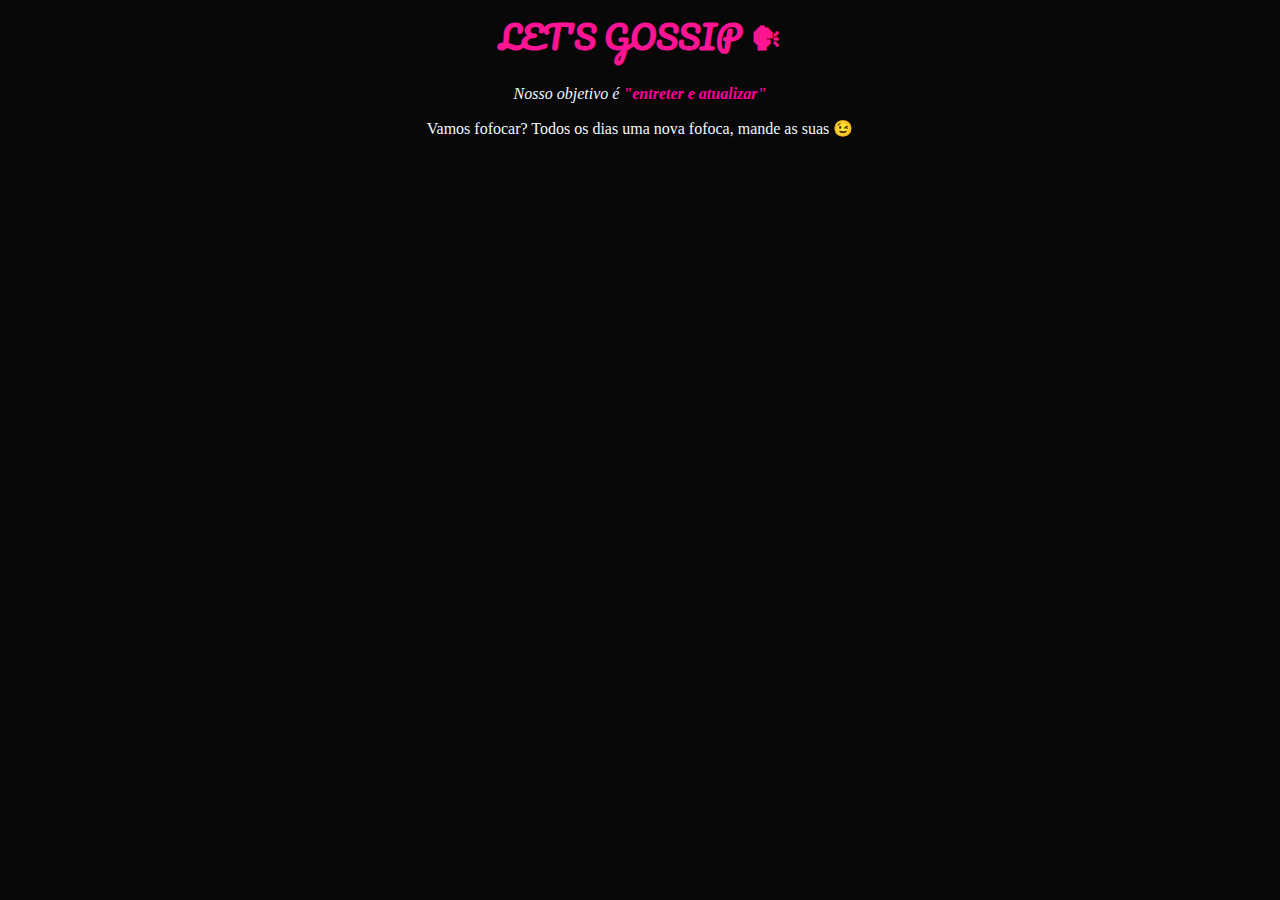
==== index.html @ 6e92e982 "a" ====
<html lang="pt-br">
  <head>
    <title>Gossip page</title>
    <link rel="icon" type="image/x-icon" href="/imgs/icon.png">
    <link rel="stylesheet" href="styles.css">
    <style>
      h1 {
    font-family: 'Pacifico', cursive;
    color: aquamarine;
}
    </style>
    <meta charset="utf-8">
  </head>
  <body style="background-color: rgb(8, 8, 8);">
  <h1 style="text-align: center; color: deeppink">LET'S GOSSIP 🗣</h1> 
  <p style="text-align: center;"><em style="color: aliceblue;">Nosso objetivo é <strong style="color: rgb(255, 0, 149);">"entreter e atualizar"</strong></em></p>
  <p style="color: aliceblue; text-align: center;">Vamos fofocar? Todos os dias uma nova fofoca, mande as suas 😉</p>
    
  </body>
</html>
---- styles.css ----
/*
@Author: Maria Clara
*/

@import url('https://fonts.googleapis.com/css2?family=Pacifico&display=swap');


h1 {
    font-family: 'Pacifico', cursive;
    color: aquamarine;
}
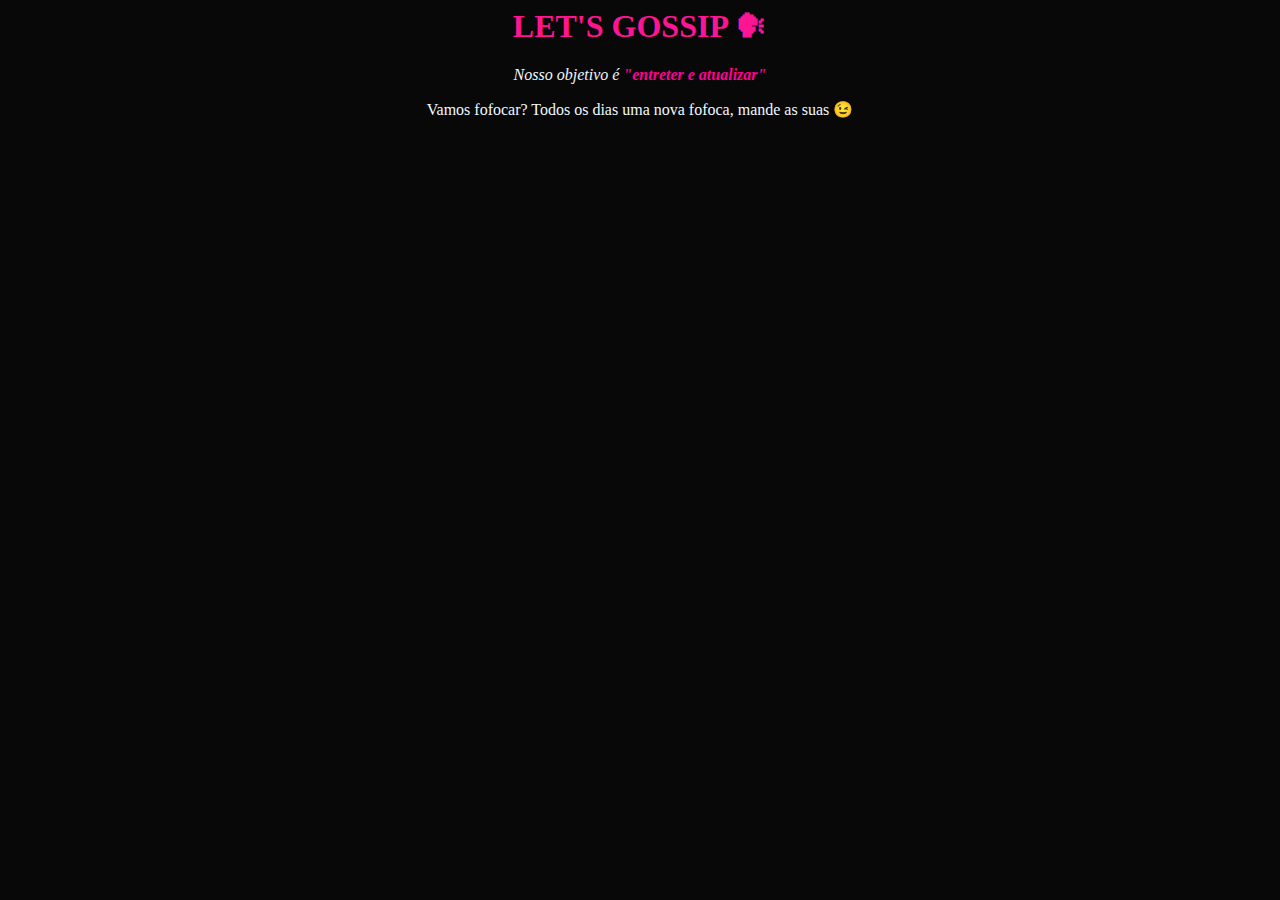
==== commit 01eb5e37: "." ====
--- a/index.html
+++ b/index.html
@@ -2,12 +2,8 @@
   <head>
     <title>Gossip page</title>
     <link rel="icon" type="image/x-icon" href="/imgs/icon.png">
-    <link rel="stylesheet" href="styles.css">
     <style>
-      h1 {
-    font-family: 'Pacifico', cursive;
-    color: aquamarine;
-}
+      h1 {color: aquamarine;}
     </style>
     <meta charset="utf-8">
   </head>
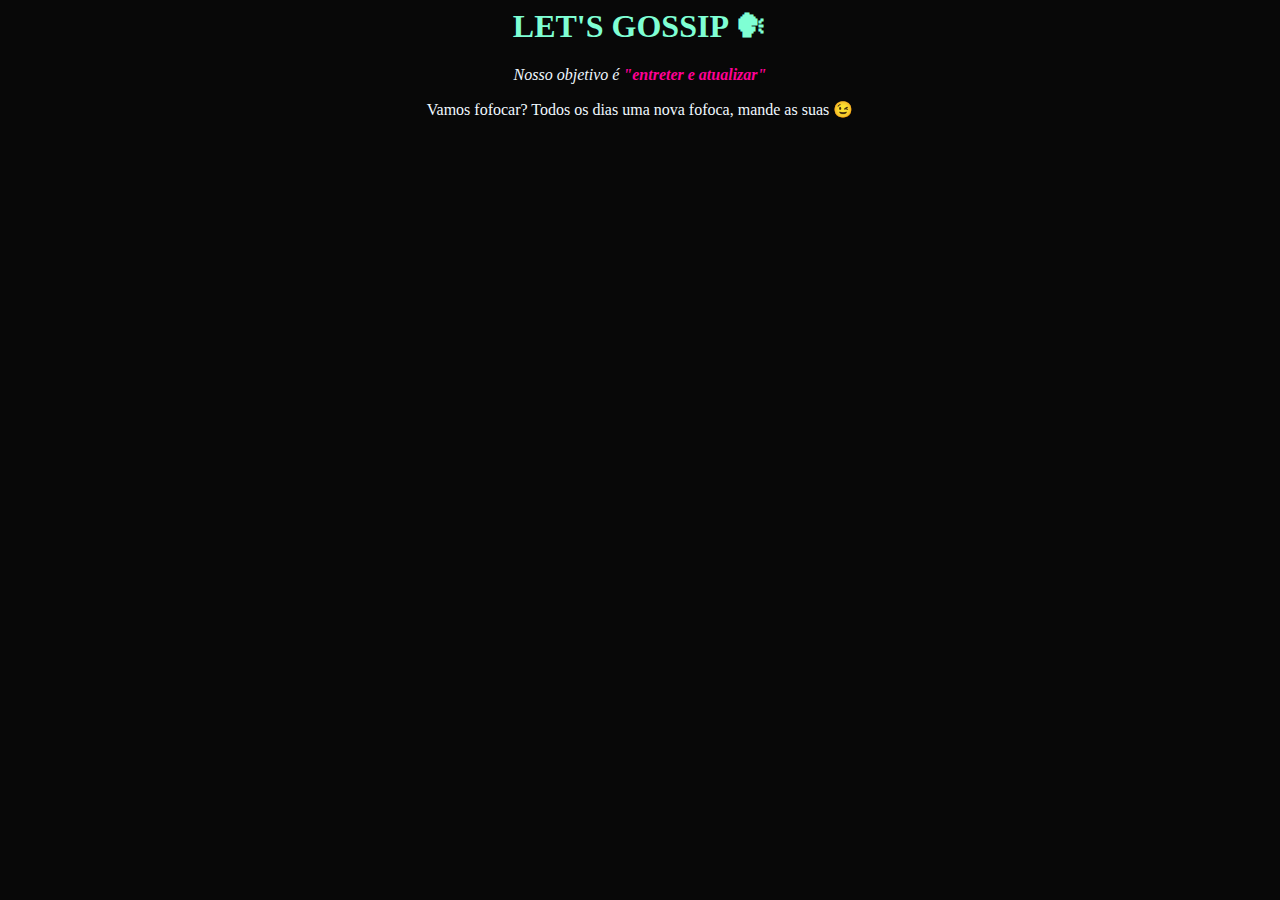
==== commit 2c2d3b34: "." ====
--- a/index.html
+++ b/index.html
@@ -8,7 +8,7 @@
     <meta charset="utf-8">
   </head>
   <body style="background-color: rgb(8, 8, 8);">
-  <h1 style="text-align: center; color: deeppink">LET'S GOSSIP 🗣</h1> 
+  <h1 style="text-align: center">LET'S GOSSIP 🗣</h1> 
   <p style="text-align: center;"><em style="color: aliceblue;">Nosso objetivo é <strong style="color: rgb(255, 0, 149);">"entreter e atualizar"</strong></em></p>
   <p style="color: aliceblue; text-align: center;">Vamos fofocar? Todos os dias uma nova fofoca, mande as suas 😉</p>
     
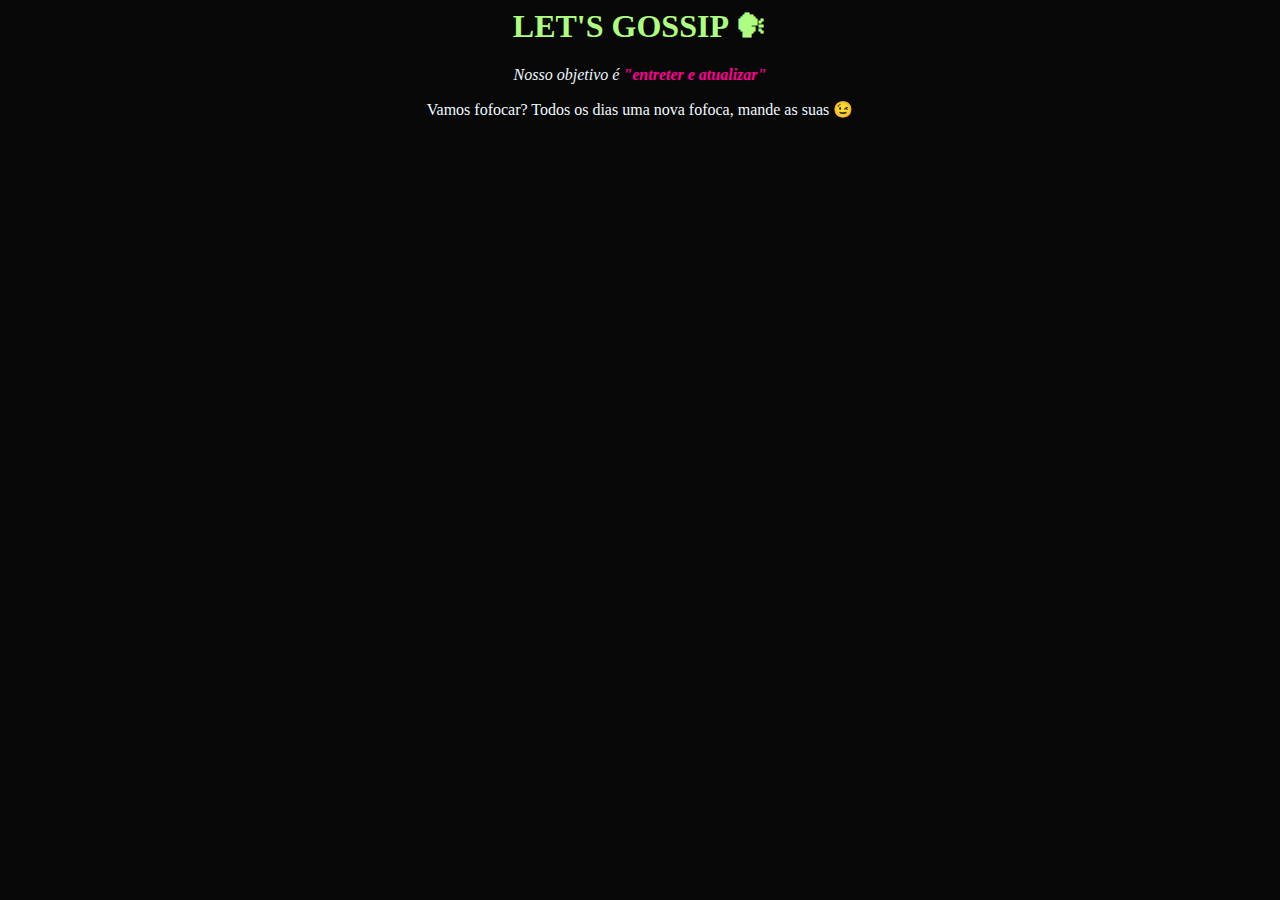
==== commit e20caa1f: "g" ====
--- a/index.html
+++ b/index.html
@@ -3,7 +3,7 @@
     <title>Gossip page</title>
     <link rel="icon" type="image/x-icon" href="/imgs/icon.png">
     <style>
-      h1 {color: aquamarine;}
+      h1 {color: rgb(174, 255, 127);}
     </style>
     <meta charset="utf-8">
   </head>
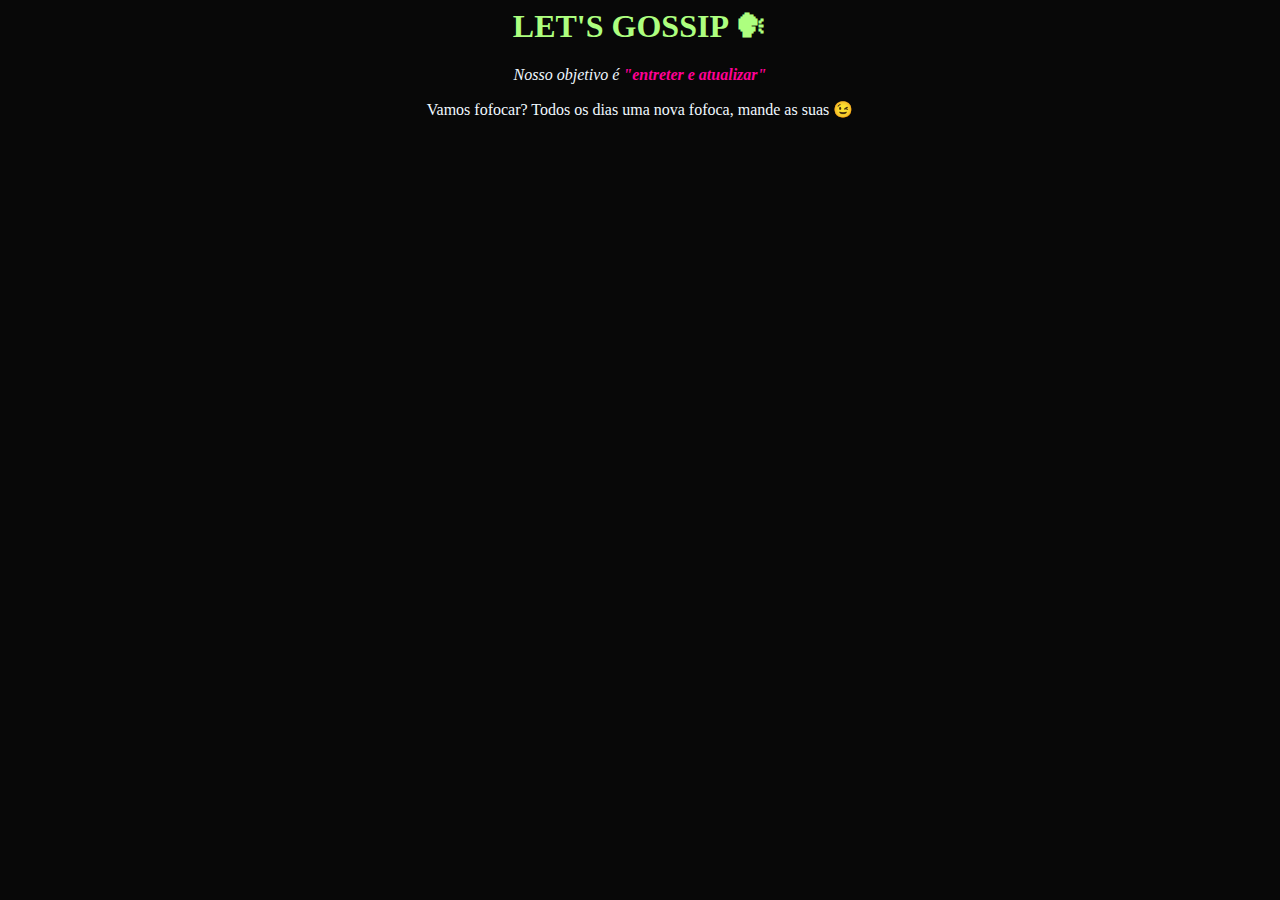
==== commit 54a21585: "aaaaaaaa" ====
--- a/index.html
+++ b/index.html
@@ -3,7 +3,7 @@
     <title>Gossip page</title>
     <link rel="icon" type="image/x-icon" href="/imgs/icon.png">
     <style>
-      h1 {color: rgb(174, 255, 127);}
+      h1 {color: rgb(173, 255, 127);}
     </style>
     <meta charset="utf-8">
   </head>
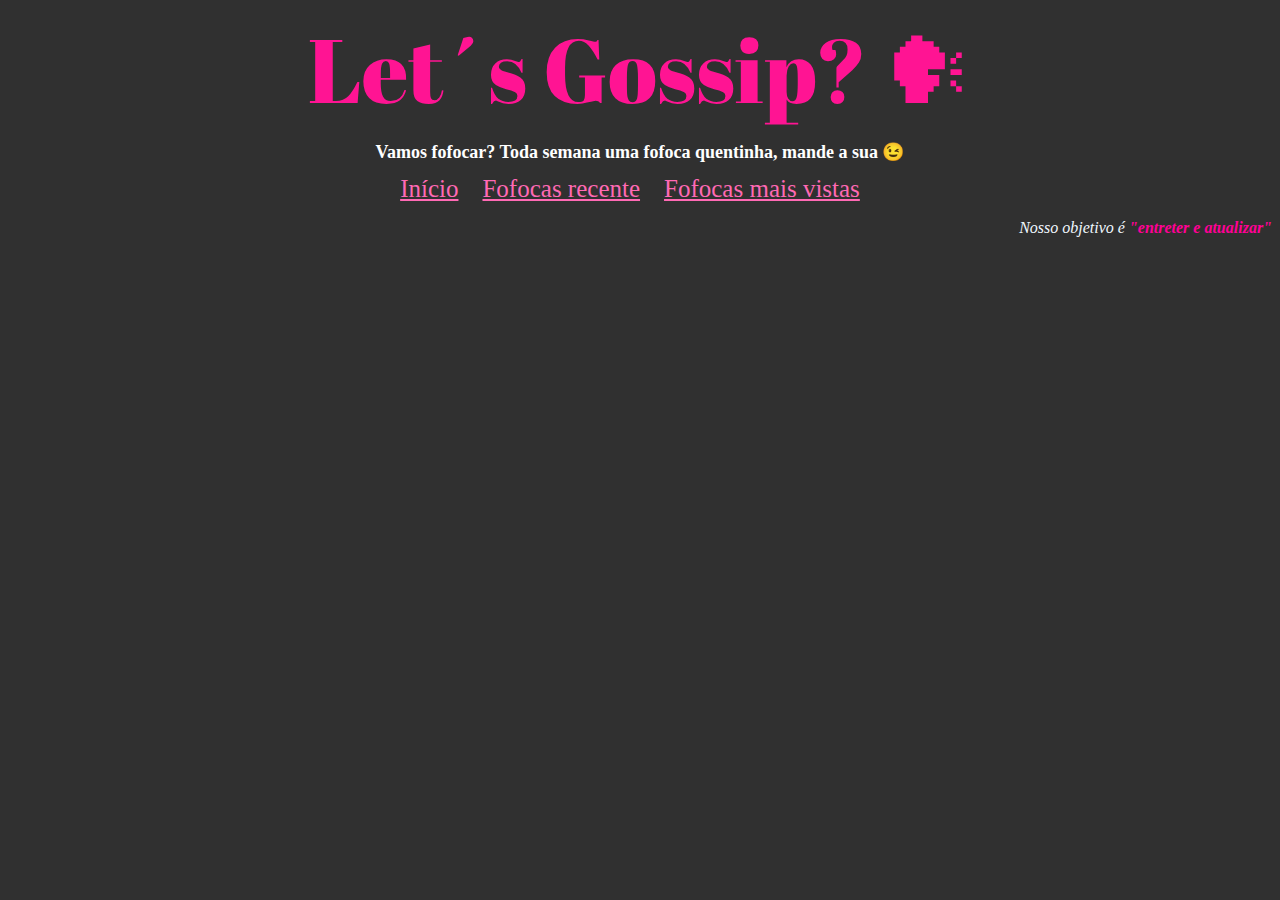
==== commit 636dcaf1: "Update index.html, create styles.css" ====
--- a/index.html
+++ b/index.html
@@ -2,15 +2,17 @@
   <head>
     <title>Gossip page</title>
     <link rel="icon" type="image/x-icon" href="/imgs/icon.png">
-    <style>
-      h1 {color: rgb(173, 255, 127);}
-    </style>
+    <link rel="stylesheet" href="styles.css">
     <meta charset="utf-8">
   </head>
-  <body style="background-color: rgb(8, 8, 8);">
-  <h1 style="text-align: center">LET'S GOSSIP 🗣</h1> 
-  <p style="text-align: center;"><em style="color: aliceblue;">Nosso objetivo é <strong style="color: rgb(255, 0, 149);">"entreter e atualizar"</strong></em></p>
-  <p style="color: aliceblue; text-align: center;">Vamos fofocar? Todos os dias uma nova fofoca, mande as suas 😉</p>
-    
+  <body style="background-color: rgba(8,8,8,0.84);">
+    <header id="titulo">Let´s Gossip? 🗣</header>
+      <h1 id="sub titulo"> Vamos fofocar? Toda semana uma fofoca quentinha, mande a sua 😉 </h1>
+    <div class="opções">
+      <a class="opção1" href="index.html">Início</a>
+      <a class="opção2" href="Fofocas%20recentes.html">Fofocas recente</a>
+      <a class="opção3" href="As%20mais%20vistas.html">Fofocas mais vistas</a>
+      <p id="objetivo"><em style="color: aliceblue;">Nosso objetivo é <strong style="color: rgb(255, 0, 149);">"entreter e atualizar"</strong></em></p>
+
   </body>
 </html>
--- a/styles.css
+++ b/styles.css
@@ -0,0 +1,72 @@
+/*
+@Autor: Maria Clara
+ */
+@import url('https://fonts.googleapis.com/css2?family=Abril+Fatface&display=swap');
+
+body {
+    text-align: center;
+    background-color: black;
+}
+#titulo {
+    text-align: center;
+    font-family: "Abril Fatface" , cursive ;
+    color: deeppink;
+    font-size: 90px;
+    margin-top: 0px;
+}
+
+img {
+    width: 68px;
+    align-content: first;
+    }
+
+#objetivo {
+    text-align: right;
+    color: aliceblue;
+}
+
+#sub\ titulo{
+    color: #ffffff;
+    font-size: 18px;
+    font-family: "AKG Verdana";
+    text-align: center;
+}
+
+#sub\ titulo\ 2{
+    color: #ffffff;
+    font-size: 20px;
+    font-family: "AKG Verdana";
+    text-align: center;
+}
+
+#sub\ titulo\ 3{
+    color: #ffffff;
+    font-size: 20px;
+    font-family: "AKG Verdana";
+    text-align: center;
+}
+
+.opção1{
+    font-size: 25px;
+    color: hotpink;
+    font-family: "Comfortaa" , cursive;
+    text-align: left;
+    padding-right: 20px;
+}
+
+.opção2{
+    font-size: 25px;
+    color: hotpink;
+    font-family: "Comfortaa" , cursive;
+    text-align: center;
+    padding-right: 20px;
+}
+
+.opção3{
+    font-size: 25px;
+    color: hotpink;
+    font-family: "Comfortaa" , cursive;
+    text-align: right;
+    padding-right: 20px;
+}
+
